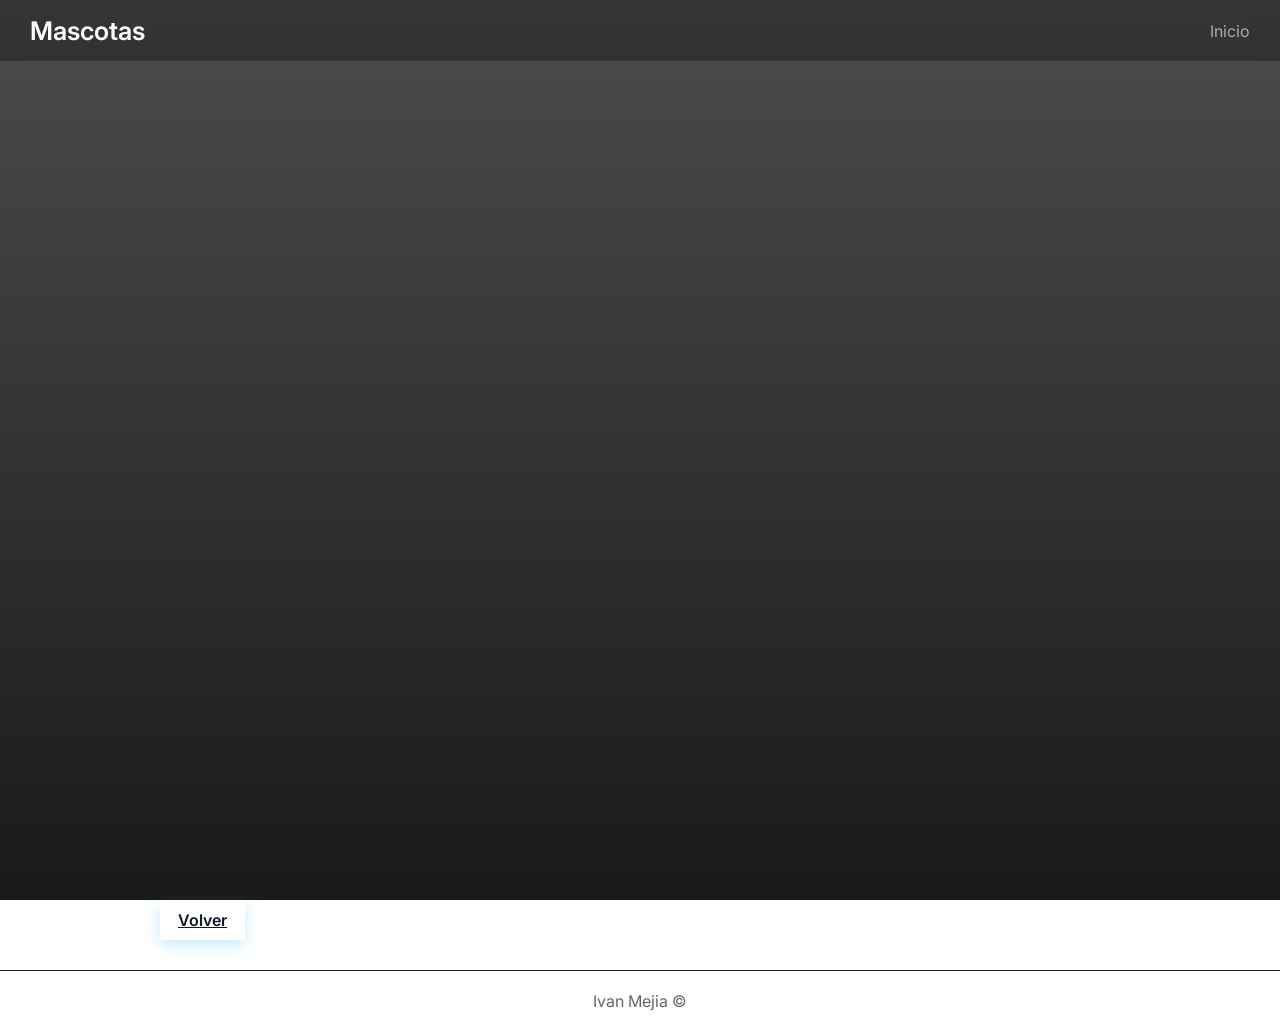
==== mascotas.html @ 8ea57e07 "si" ====
<!doctype html>
<html lang="es">
  <head>
    <meta charset="UTF-8" />
    <meta name="viewport" content="width=device-width, initial-scale=1.0" />
     <link rel="icon" type="image/x-icon" href="public/img/Ivan.png">
    <title>Mascotas | Ivan Mejia</title>
    <link rel="stylesheet" href="src/css/index.css" />
  </head>
  <body>
    <header>
      <h1>Mascotas</h1>
      <nav>
        <ul>
          <li><a href="index.html">Inicio</a></li>
        </ul>
      </nav>
    </header>

    <main>
      <section class="mascotas-grid">
        <div class="card fade-in">
          <img src="public/img/imagen(5).jpg" />
          <h3>Gato Siamés</h3>
          <p>Inteligente, curioso y muy sociable.</p>
        </div>

        <div class="card fade-in">
          <img src="public/img/images (4).jpg" />
          <h3>Golden Retriever</h3>
          <p>Muy amigable y familiar.</p>
        </div>

        <div class="card fade-in">
          <img src="public/img/images (3).jpg" />
          <h3>Husky Siberiano</h3>
          <p>Son demasiado amigables y sociables.</p>
        </div>

        <div class="card fade-in">
          <img src="public/img/imagen(6).jpg" />
          <h3>Conejo</h3>
          <p>Mascota tranquila, tierna y fácil de cuidar.</p>
        </div>

        <div class="card fade-in">
          <img src="public/img/images ().jpg " />
          <h3>Perico (Loro pequeño)</h3>
          <p>Ave alegre, colorida y muy interactiva.</p>
        </div>

        <div class="card fade-in">
          <img src="public/img/imghamster.jpg" />
          <h3> Hamster </h3>
          <p>Pequeño, activo y muy entretenido.</p>
        </div>
      </section>

      <a href="index.html" class="btn-volver">Volver</a>
    </main>

    <footer>
      <p>Ivan Mejia ©</p>
    </footer>

    <script src="src/js/mascotas.js"></script>
  
  </body>
</html>
---- src/css/index.css ----
@import url(../css/styles.css);
@import url(../css/header.css);
@import url(../css/sections.css);
@import url(../css/projects.css);
@import url(../css/form.css);
@import url(../css/skills.css);
@import url(../css/footer.css);
@import url(../css/buttons.css);
@import url(../css/pets.css);
@import url(../css/responsive.css);
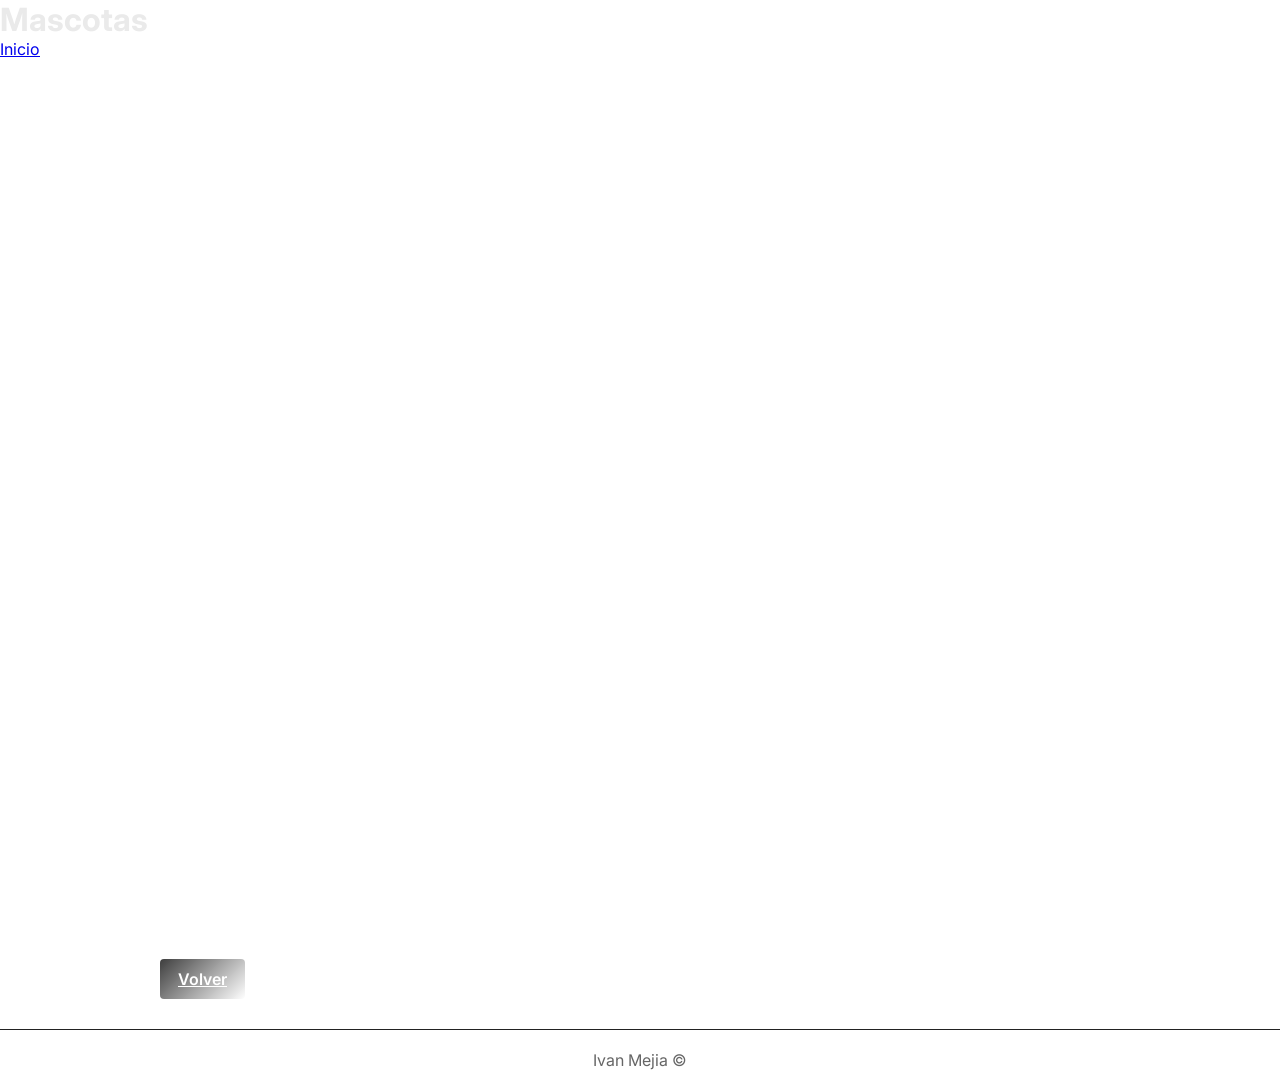
==== commit 17157b45: "nuz-changes" ====
--- a/mascotas.html
+++ b/mascotas.html
@@ -64,6 +64,12 @@
     </footer>
 
     <script src="src/js/mascotas.js"></script>
+
+
+
+      <video autoplay muted loop class="bg-video">
+      <source src="/public/videos/fondo.mp4" type="video/mp4">
+     </video>
   
   </body>
 </html>
